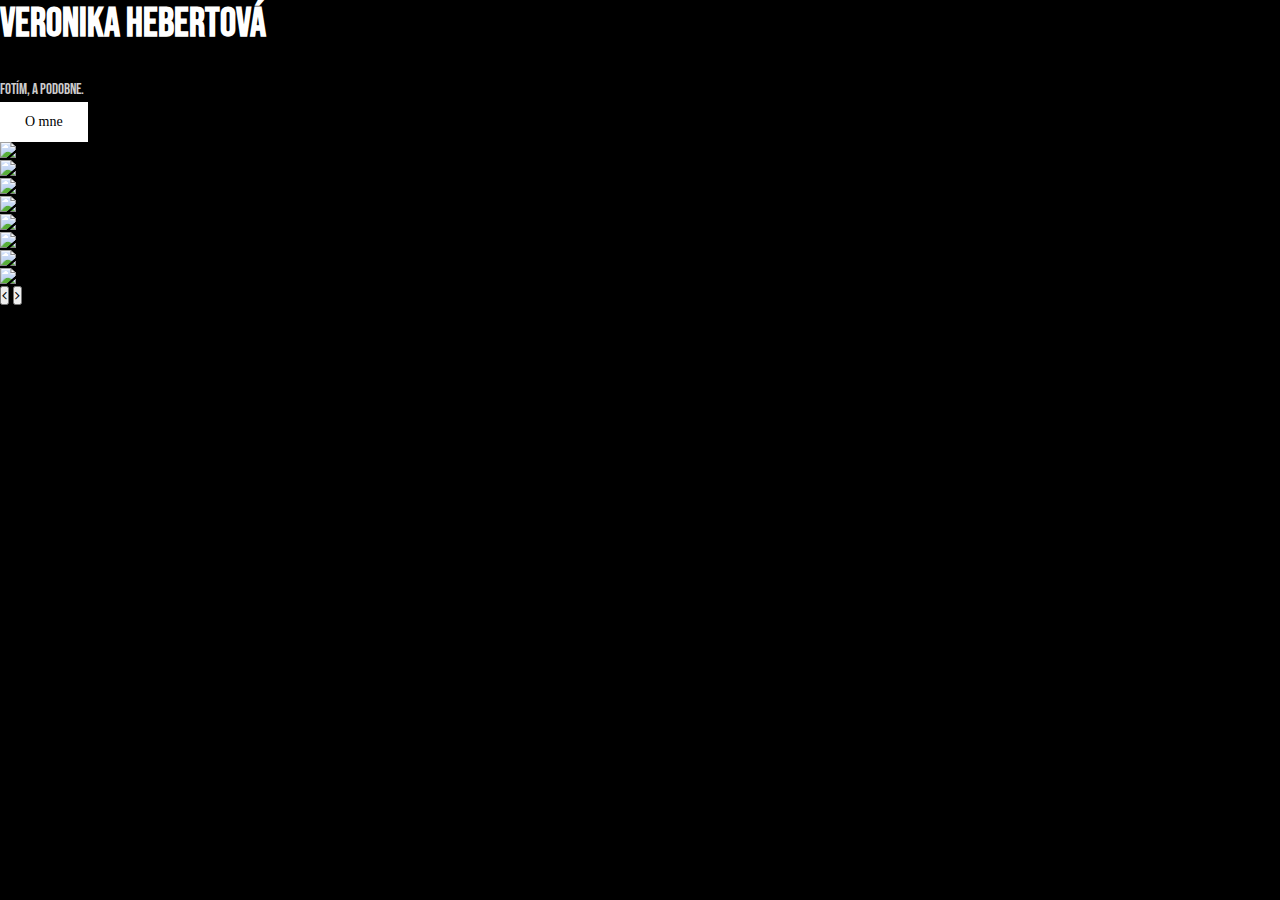
==== index.html @ d6c67bcc "add favicon" ====
<!DOCTYPE html>
<html lang="en">
<head>
    <meta charset="UTF-8">
    <meta name="viewport" content="width=device-width, initial-scale=1.0">
    <title>Veronika Hebertová</title>
    <link rel="stylesheet" href="https://cdnjs.cloudflare.com/ajax/libs/Glide.js/3.4.1/css/glide.core.min.css" integrity="sha512-wYsVD8ho6rJOAo1Xf92gguhOGQ+aWgxuyKydjyEax4bnuEmHUt6VGwgpUqN8VlB4w50d0nt+ZL+3pgaFMAmdNQ==" crossorigin="anonymous"/>
    <link rel="stylesheet" href="https://cdnjs.cloudflare.com/ajax/libs/Glide.js/3.4.1/css/glide.core.min.css" integrity="sha512-wYsVD8ho6rJOAo1Xf92gguhOGQ+aWgxuyKydjyEax4bnuEmHUt6VGwgpUqN8VlB4w50d0nt+ZL+3pgaFMAmdNQ==" crossorigin="anonymous"/>
    <link rel="stylesheet" href="https://cdnjs.cloudflare.com/ajax/libs/font-awesome/4.7.0/css/font-awesome.min.css" integrity="sha512-SfTiTlX6kk+qitfevl/7LibUOeJWlt9rbyDn92a1DqWOw9vWG2MFoays0sgObmWazO5BQPiFucnnEAjpAB+/Sw==" crossorigin="anonymous"/>
    <link rel="stylesheet" href="style.css">
    <link rel="shortcut icon" type="image/png" href="favicon.png">
</head>

<!--using glide.js-->
<body>
    <section class="wrapper">
        <div class="column-1">
            <h1>Veronika Hebertová</h1>
            <p>Fotím, a podobne.</p>
            <a href="#">O mne</a>
        </div>
        <div class="column-2">
            <div class="glide">
                <div class="glide__track" data-glide-el="track">
                  <ul class="glide__slides">
                    <li class="glide__slide"><img src="https://mir-s3-cdn-cf.behance.net/project_modules/1400/7bdccf95550951.5e99e3b12aa0f.jpg" alt="Seoul"></li>
                    <li class="glide__slide"><img src="https://mir-s3-cdn-cf.behance.net/project_modules/1400/4c64e895550951.5e99e3b12a24b.jpg" alt="Seoul"></li>
                    <li class="glide__slide"><img src="https://mir-s3-cdn-cf.behance.net/project_modules/1400/ae9e3595550951.5e99e3b127999.jpg" alt="Seoul"></li>
                    <li class="glide__slide"><img src="https://mir-s3-cdn-cf.behance.net/project_modules/1400/74dc8095550951.5e99e3b12cadb.jpg" alt="Seoul"></li>
                    <li class="glide__slide"><img src="https://mir-s3-cdn-cf.behance.net/project_modules/1400/51e19695550951.5e99e3b12b173.jpg" alt="Seoul"></li>
                    <li class="glide__slide"><img src="https://mir-s3-cdn-cf.behance.net/project_modules/1400/df26f295550951.5e99e3b129557.jpg" alt="Seoul"></li>
                    <li class="glide__slide"><img src="https://mir-s3-cdn-cf.behance.net/project_modules/1400/004b1a95550951.5e99e3b12be5a.jpg" alt="Seoul"></li>
                    <li class="glide__slide"><img src="https://mir-s3-cdn-cf.behance.net/project_modules/1400/1effa195550951.5e99e3b129ba0.jpg" alt="Seoul"></li>
                  </ul>
                </div>
                <section class="glide__arrows" data-glide-el="controls">
                  <button class="glide__arrow glide__arrow--left" data-glide-dir="<"><i class="fa fa-angle-left"></i></button>
                  <button class="glide__arrow glide__arrow--right" data-glide-dir=">"><i class="fa fa-angle-right"></i></button>
                </section>
              </div>
        </div>
    </section>
    

    <script src="https://cdnjs.cloudflare.com/ajax/libs/Glide.js/3.4.1/glide.min.js" integrity="sha512-BXASbMmKLu+RC5TDnkupyhvrjiOQXILh/5zgIS8k5JAC71a73lNweVEg/X+9XJQ7GK22PH9WpztY3zqrji+xrQ==" crossorigin="anonymous"></script>  
    <script src="script.js"></script>
</body>
</html>
---- style.css ----
@import url('https://fonts.googleapis.com/css2?family=Bebas+Neue&display=swap');

* {
    box-sizing: border-box;
    margin: 0;
    padding: 0;
}

body {
    background: #000;
}

.main {
    padding: 50px 0;
}

img {
    width: 100%;
    height: 500px;
    object-fit: cover;
}

.column-4 {
    width: 34%;
    float: left;
    padding: 30px 70px;
}

.column-8 {
    width: 66%;
    float: left;
}

h1 {
    font-family: 'Bebas Neue', cursive;
    font-size: 40px;
    color: #fff;
    margin-bottom: 20px;
    padding-bottom: 10px;
}

p {
    font-family: 'Bebas Neue', cursive;
    font-size: 15px;
    line-height: 24px;
    color: #fff; 
    opacity: 0.8;
}

a { 
    font-size: 14px;
    color: #000;
    text-decoration: none;
    display: inline-block;
    padding: 12px 25px;
    background: #fff;
}
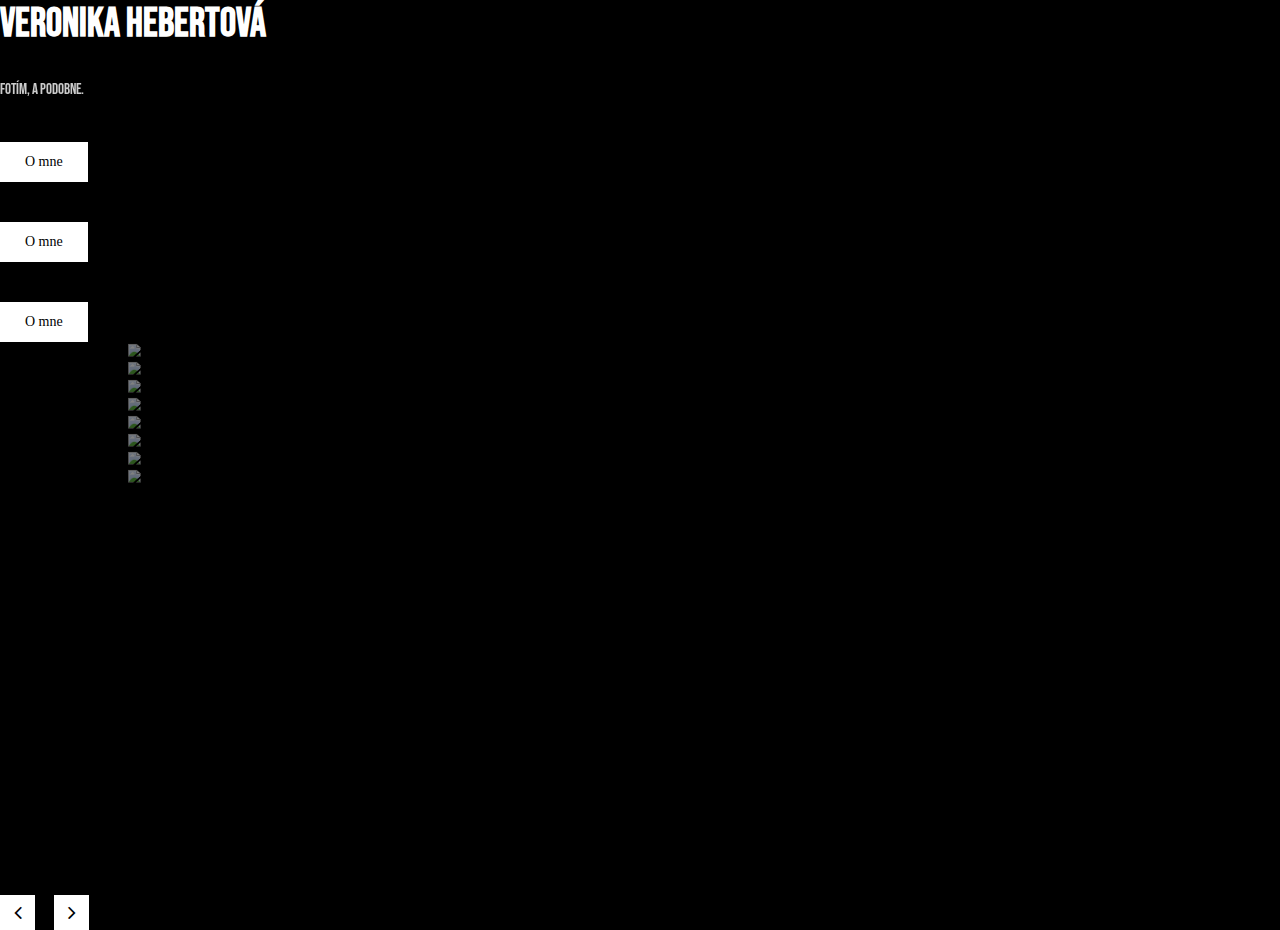
==== commit 5d40b433: "change class names" ====
--- a/index.html
+++ b/index.html
@@ -14,12 +14,16 @@
 <!--using glide.js-->
 <body>
     <section class="wrapper">
-        <div class="column-1">
+        <div class="text-column-1">
             <h1>Veronika Hebertová</h1>
             <p>Fotím, a podobne.</p>
-            <a href="#">O mne</a>
+            <ul>
+            <li><a href="#">O mne</a></li>
+            <li><a href="#">O mne</a></li>
+            <li><a href="#">O mne</a></li>
+          </ul>
         </div>
-        <div class="column-2">
+        <div class="gallery-column-2">
             <div class="glide">
                 <div class="glide__track" data-glide-el="track">
                   <ul class="glide__slides">
--- a/style.css
+++ b/style.css
@@ -1,57 +1,93 @@
-@import url('https://fonts.googleapis.com/css2?family=Bebas+Neue&display=swap');
+@import url("https://fonts.googleapis.com/css2?family=Bebas+Neue&display=swap");
 
 * {
-    box-sizing: border-box;
-    margin: 0;
-    padding: 0;
+  box-sizing: border-box;
+  margin: 0;
+  padding: 0;
 }
 
 body {
-    background: #000;
+  background: #000;
 }
 
 .main {
-    padding: 50px 0;
+  padding: 50px 0;
 }
 
 img {
-    width: 100%;
-    height: 500px;
-    object-fit: cover;
+  width: 100%;
+  object-fit: cover;
 }
 
-.column-4 {
-    width: 34%;
-    float: left;
-    padding: 30px 70px;
+.column-1 {
+  width: 34%;
+  float: left;
+  padding: 30px 70px;
 }
 
-.column-8 {
-    width: 66%;
-    float: left;
+.column-2 {
+  width: 66%;
+  float: left;
 }
 
 h1 {
-    font-family: 'Bebas Neue', cursive;
-    font-size: 40px;
-    color: #fff;
-    margin-bottom: 20px;
-    padding-bottom: 10px;
+  font-family: "Bebas Neue", cursive;
+  font-size: 40px;
+  color: #fff;
+  margin-bottom: 20px;
+  padding-bottom: 10px;
 }
 
 p {
-    font-family: 'Bebas Neue', cursive;
-    font-size: 15px;
-    line-height: 24px;
-    color: #fff; 
-    opacity: 0.8;
+  font-family: "Bebas Neue", cursive;
+  font-size: 15px;
+  line-height: 24px;
+  color: #fff;
+  opacity: 0.8;
 }
 
-a { 
-    font-size: 14px;
-    color: #000;
-    text-decoration: none;
-    display: inline-block;
-    padding: 12px 25px;
-    background: #fff;
-}+a {
+  font-size: 14px;
+  color: #000;
+  text-decoration: none;
+  display: inline-block;
+  padding: 12px 25px;
+  background: #fff;
+  margin-top: 40px;
+}
+
+.glide__arrows {
+  position: absolute;
+  bottom: -30px;
+}
+
+.glide__arrow {
+  background: #fff;
+  border: none;
+  width: 35px;
+  height: 35px;
+  text-align: center;
+  color: #000;
+  font-size: 22px;
+  outline: none;
+  margin-right: 15px;
+  padding: 0;
+}
+
+.glide__arrow--left {
+  left: 0;
+}
+
+.glide__arrow--right {
+  right: -90px;
+}
+
+.glide__slide {
+  transform: scale(0.8);
+  filter: brightness(50%);
+}
+
+.glide__slide--active {
+  transform: scale(0.83);
+  filter: brightness(100%);
+}
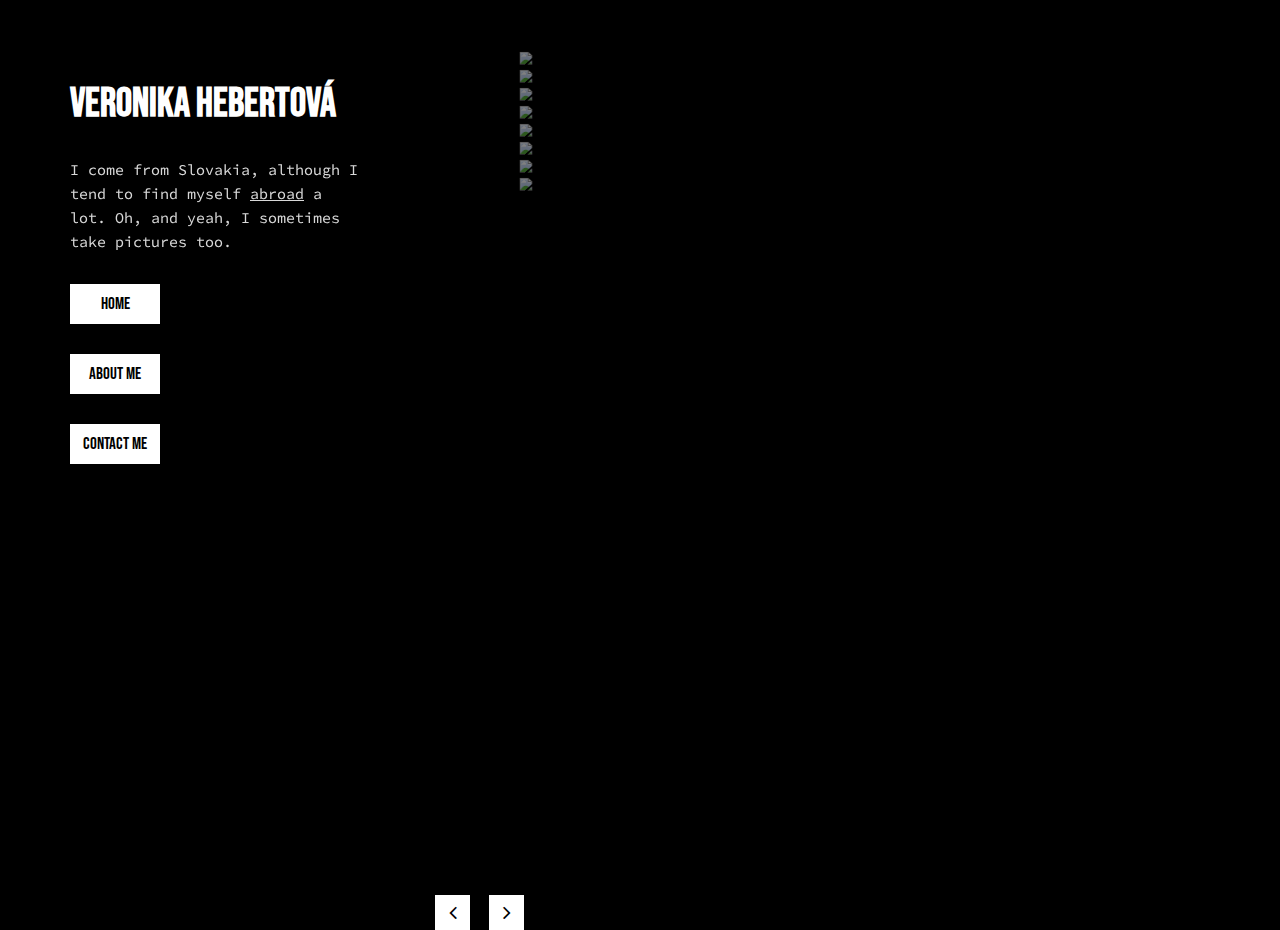
==== commit 50172fd1: "add tooltip" ====
--- a/index.html
+++ b/index.html
@@ -16,11 +16,12 @@
     <section class="wrapper">
         <div class="text-column-1">
             <h1>Veronika Hebertová</h1>
-            <p>Fotím, a podobne.</p>
+            <p>I come from Slovakia, although I tend to find myself <span class="main-tooltip" onmouseover="show(tooltip)" onmouseout="hide(tooltip)">abroad</span><span class="tooltip" id= "tooltip">SIKE!#coronaHappenedIn2020</span> a lot. 
+               Oh, and yeah, I sometimes take pictures too. </p>
             <ul>
-            <li><a href="#">O mne</a></li>
-            <li><a href="#">O mne</a></li>
-            <li><a href="#">O mne</a></li>
+            <li><a href="#index.html">Home</a></li>
+            <li><a href="#">About Me</a></li>
+            <li><a href="#">Contact Me</a></li>
           </ul>
         </div>
         <div class="gallery-column-2">
--- a/style.css
+++ b/style.css
@@ -1,4 +1,5 @@
 @import url("https://fonts.googleapis.com/css2?family=Bebas+Neue&display=swap");
+@import url('https://fonts.googleapis.com/css2?family=Source+Code+Pro&display=swap');
 
 * {
   box-sizing: border-box;
@@ -10,7 +11,7 @@
   background: #000;
 }
 
-.main {
+.wrapper {
   padding: 50px 0;
 }
 
@@ -19,15 +20,15 @@
   object-fit: cover;
 }
 
-.column-1 {
+.text-column-1 {
   width: 34%;
   float: left;
   padding: 30px 70px;
 }
 
-.column-2 {
+.gallery-column-2 {
   width: 66%;
-  float: left;
+  float: right;
 }
 
 h1 {
@@ -36,24 +37,42 @@
   color: #fff;
   margin-bottom: 20px;
   padding-bottom: 10px;
+  cursor: context-menu;
 }
 
 p {
-  font-family: "Bebas Neue", cursive;
+  font-family: 'Source Code Pro', monospace;
   font-size: 15px;
   line-height: 24px;
   color: #fff;
-  opacity: 0.8;
+  opacity: 0.85;
+  cursor: context-menu;
+}
+
+
+.main-tooltip {
+  text-decoration: underline;
+}
+
+.tooltip{
+  position: absolute;
+  display: none;
+  z-index: 1;
+  background: purple;
+  border: 2px solid purple;
 }
 
 a {
-  font-size: 14px;
+  font-family: "Bebas Neue", cursive;
+  font-size: 17px;
   color: #000;
   text-decoration: none;
+  text-align: center;
   display: inline-block;
-  padding: 12px 25px;
+  width: 90px;
+  padding: 10px;
   background: #fff;
-  margin-top: 40px;
+  margin-top: 30px;
 }
 
 .glide__arrows {
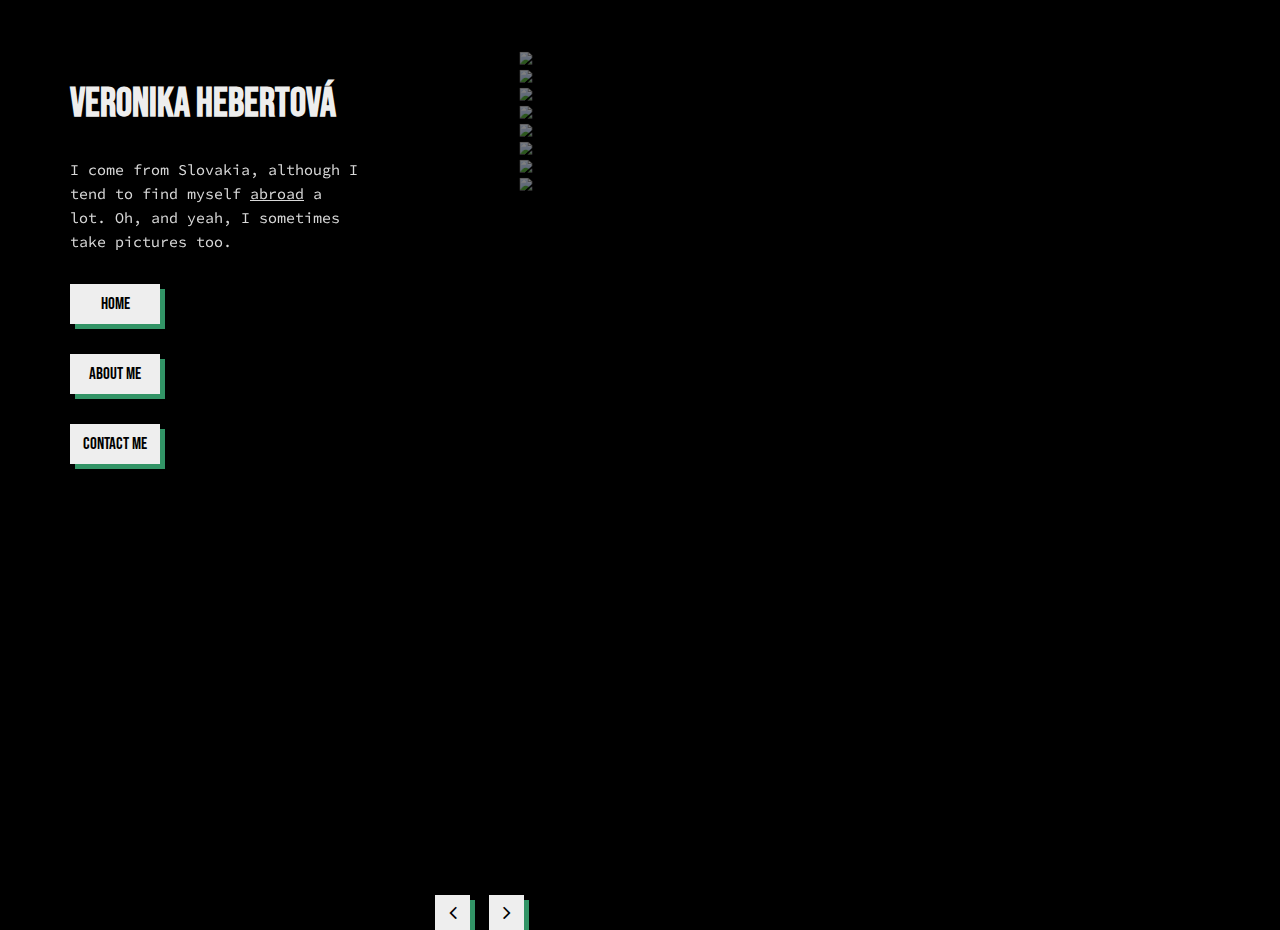
==== commit b3bc96d9: "create button box shadow" ====
--- a/index.html
+++ b/index.html
@@ -16,7 +16,7 @@
     <section class="wrapper">
         <div class="text-column-1">
             <h1>Veronika Hebertová</h1>
-            <p>I come from Slovakia, although I tend to find myself <span class="main-tooltip" onmouseover="show(tooltip)" onmouseout="hide(tooltip)">abroad</span><span class="tooltip" id= "tooltip">SIKE!#coronaHappenedIn2020</span> a lot. 
+            <p>I come from Slovakia, although I tend to find myself <span class="main-tooltip" onmouseover="show(tooltip)" onmouseout="hide(tooltip)">abroad</span><span class="tooltip" id="tooltip">SIKE#coronaHappenedIn2020</span> a lot. 
                Oh, and yeah, I sometimes take pictures too. </p>
             <ul>
             <li><a href="#index.html">Home</a></li>
--- a/style.css
+++ b/style.css
@@ -34,7 +34,7 @@
 h1 {
   font-family: "Bebas Neue", cursive;
   font-size: 40px;
-  color: #fff;
+  color: #eeeeee;
   margin-bottom: 20px;
   padding-bottom: 10px;
   cursor: context-menu;
@@ -49,17 +49,19 @@
   cursor: context-menu;
 }
 
-
 .main-tooltip {
   text-decoration: underline;
 }
 
-.tooltip{
+.tooltip {
+  font-weight: 600;
   position: absolute;
   display: none;
+  transform: translateY(-265%);
   z-index: 1;
-  background: purple;
-  border: 2px solid purple;
+  background: rgb(50, 148, 102);
+  border: 2px solid rgb(50, 148, 102);
+  color: #000;
 }
 
 a {
@@ -71,8 +73,9 @@
   display: inline-block;
   width: 90px;
   padding: 10px;
-  background: #fff;
+  background: #eeeeee;
   margin-top: 30px;
+  box-shadow: 5px 5px rgb(50, 148, 102);
 }
 
 .glide__arrows {
@@ -81,8 +84,9 @@
 }
 
 .glide__arrow {
-  background: #fff;
+  background: #eeeeee;
   border: none;
+  box-shadow: 5px 5px rgb(50, 148, 102);
   width: 35px;
   height: 35px;
   text-align: center;
@@ -90,7 +94,6 @@
   font-size: 22px;
   outline: none;
   margin-right: 15px;
-  padding: 0;
 }
 
 .glide__arrow--left {
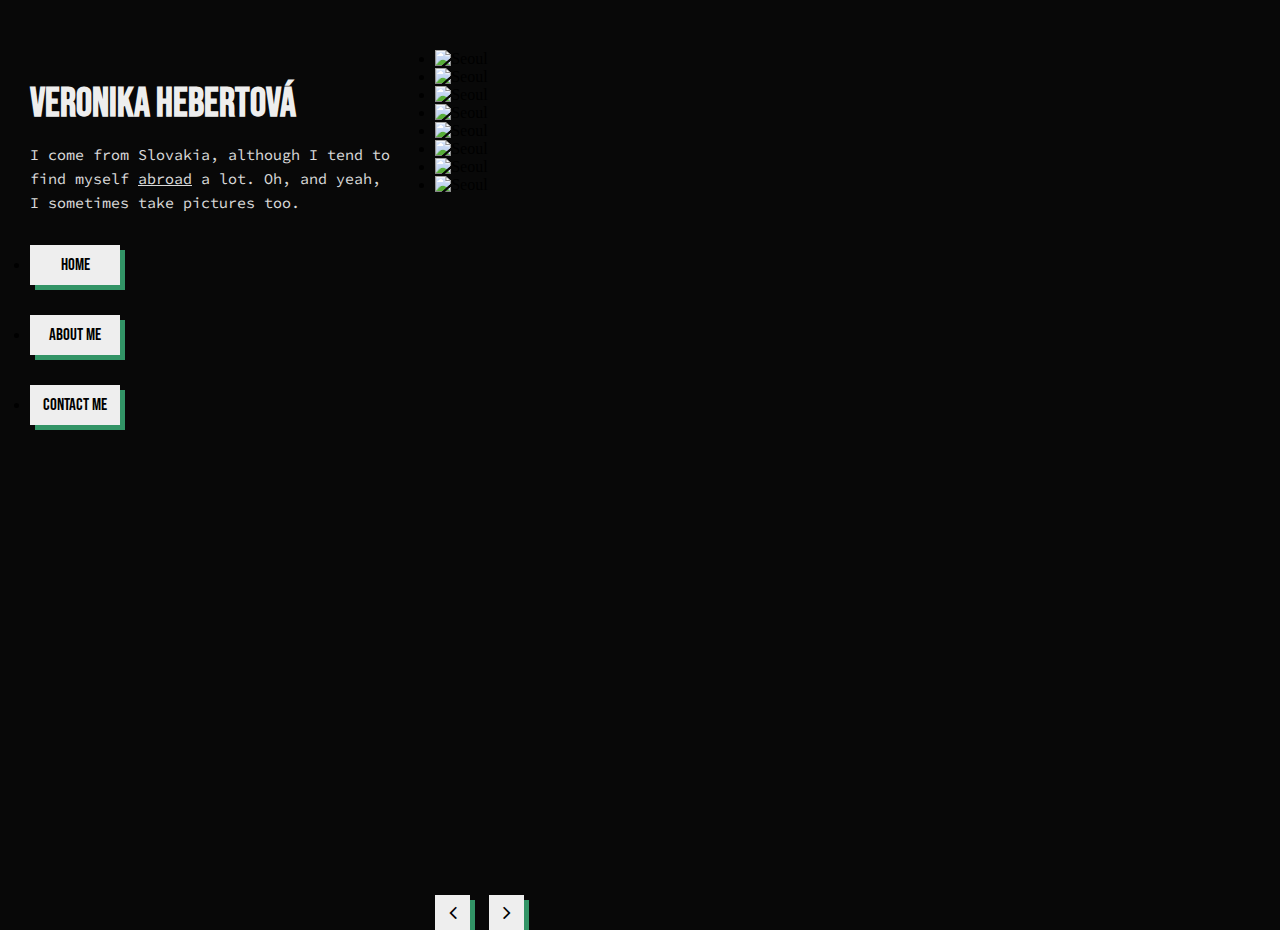
==== commit e3a9376e: "clean up" ====
--- a/index.html
+++ b/index.html
@@ -8,6 +8,7 @@
     <link rel="stylesheet" href="https://cdnjs.cloudflare.com/ajax/libs/Glide.js/3.4.1/css/glide.core.min.css" integrity="sha512-wYsVD8ho6rJOAo1Xf92gguhOGQ+aWgxuyKydjyEax4bnuEmHUt6VGwgpUqN8VlB4w50d0nt+ZL+3pgaFMAmdNQ==" crossorigin="anonymous"/>
     <link rel="stylesheet" href="https://cdnjs.cloudflare.com/ajax/libs/font-awesome/4.7.0/css/font-awesome.min.css" integrity="sha512-SfTiTlX6kk+qitfevl/7LibUOeJWlt9rbyDn92a1DqWOw9vWG2MFoays0sgObmWazO5BQPiFucnnEAjpAB+/Sw==" crossorigin="anonymous"/>
     <link rel="stylesheet" href="style.css">
+    <link rel="stylesheet" href="media.css">
     <link rel="shortcut icon" type="image/png" href="favicon.png">
 </head>
 
@@ -18,24 +19,24 @@
             <h1>Veronika Hebertová</h1>
             <p>I come from Slovakia, although I tend to find myself <span class="main-tooltip" onmouseover="show(tooltip)" onmouseout="hide(tooltip)">abroad</span><span class="tooltip" id="tooltip">SIKE#coronaHappenedIn2020</span> a lot. 
                Oh, and yeah, I sometimes take pictures too. </p>
-            <ul>
-            <li><a href="#index.html">Home</a></li>
-            <li><a href="#">About Me</a></li>
-            <li><a href="#">Contact Me</a></li>
+            <ul class="navbar">
+            <li class="nav-button"><a href="#index.html">Home</a></li>
+            <li class="nav-button"><a href="#">About Me</a></li>
+            <li class="nav-button"><a href="#">Contact Me</a></li>
           </ul>
         </div>
         <div class="gallery-column-2">
             <div class="glide">
                 <div class="glide__track" data-glide-el="track">
                   <ul class="glide__slides">
-                    <li class="glide__slide"><img src="https://mir-s3-cdn-cf.behance.net/project_modules/1400/7bdccf95550951.5e99e3b12aa0f.jpg" alt="Seoul"></li>
-                    <li class="glide__slide"><img src="https://mir-s3-cdn-cf.behance.net/project_modules/1400/4c64e895550951.5e99e3b12a24b.jpg" alt="Seoul"></li>
-                    <li class="glide__slide"><img src="https://mir-s3-cdn-cf.behance.net/project_modules/1400/ae9e3595550951.5e99e3b127999.jpg" alt="Seoul"></li>
-                    <li class="glide__slide"><img src="https://mir-s3-cdn-cf.behance.net/project_modules/1400/74dc8095550951.5e99e3b12cadb.jpg" alt="Seoul"></li>
-                    <li class="glide__slide"><img src="https://mir-s3-cdn-cf.behance.net/project_modules/1400/51e19695550951.5e99e3b12b173.jpg" alt="Seoul"></li>
-                    <li class="glide__slide"><img src="https://mir-s3-cdn-cf.behance.net/project_modules/1400/df26f295550951.5e99e3b129557.jpg" alt="Seoul"></li>
-                    <li class="glide__slide"><img src="https://mir-s3-cdn-cf.behance.net/project_modules/1400/004b1a95550951.5e99e3b12be5a.jpg" alt="Seoul"></li>
-                    <li class="glide__slide"><img src="https://mir-s3-cdn-cf.behance.net/project_modules/1400/1effa195550951.5e99e3b129ba0.jpg" alt="Seoul"></li>
+                    <li class="glide__slide"><img class="image" src="https://mir-s3-cdn-cf.behance.net/project_modules/1400/7bdccf95550951.5e99e3b12aa0f.jpg" alt="Seoul"></li>
+                    <li class="glide__slide"><img class="image" src="https://mir-s3-cdn-cf.behance.net/project_modules/1400/4c64e895550951.5e99e3b12a24b.jpg" alt="Seoul"></li>
+                    <li class="glide__slide"><img class="image" src="https://mir-s3-cdn-cf.behance.net/project_modules/1400/ae9e3595550951.5e99e3b127999.jpg" alt="Seoul"></li>
+                    <li class="glide__slide"><img class="image" src="https://mir-s3-cdn-cf.behance.net/project_modules/1400/74dc8095550951.5e99e3b12cadb.jpg" alt="Seoul"></li>
+                    <li class="glide__slide"><img class="image" src="https://mir-s3-cdn-cf.behance.net/project_modules/1400/51e19695550951.5e99e3b12b173.jpg" alt="Seoul"></li>
+                    <li class="glide__slide"><img class="image" src="https://mir-s3-cdn-cf.behance.net/project_modules/1400/df26f295550951.5e99e3b129557.jpg" alt="Seoul"></li>
+                    <li class="glide__slide"><img class="image" src="https://mir-s3-cdn-cf.behance.net/project_modules/1400/004b1a95550951.5e99e3b12be5a.jpg" alt="Seoul"></li>
+                    <li class="glide__slide"><img class="image" src="https://mir-s3-cdn-cf.behance.net/project_modules/1400/1effa195550951.5e99e3b129ba0.jpg" alt="Seoul"></li>
                   </ul>
                 </div>
                 <section class="glide__arrows" data-glide-el="controls">
--- a/style.css
+++ b/style.css
@@ -8,7 +8,7 @@
 }
 
 body {
-  background: #000;
+  background: rgb(8, 8, 8);
 }
 
 .wrapper {
@@ -16,14 +16,14 @@
 }
 
 img {
-  width: 100%;
+  max-width: 800px;
   object-fit: cover;
 }
 
 .text-column-1 {
-  width: 34%;
+  max-width: 33%;
   float: left;
-  padding: 30px 70px;
+  padding: 30px 30px 30px 30px;
 }
 
 .gallery-column-2 {
@@ -35,8 +35,8 @@
   font-family: "Bebas Neue", cursive;
   font-size: 40px;
   color: #eeeeee;
-  margin-bottom: 20px;
-  padding-bottom: 10px;
+  margin-bottom: 10px;
+  padding-bottom: 5px;
   cursor: context-menu;
 }
 
@@ -57,13 +57,14 @@
   font-weight: 600;
   position: absolute;
   display: none;
-  transform: translateY(-265%);
+  transform: translateY(-275%);
   z-index: 1;
   background: rgb(50, 148, 102);
-  border: 2px solid rgb(50, 148, 102);
+  border: 1px solid rgb(50, 148, 102);
   color: #000;
 }
 
+/*navigation*/
 a {
   font-family: "Bebas Neue", cursive;
   font-size: 17px;
@@ -78,11 +79,14 @@
   box-shadow: 5px 5px rgb(50, 148, 102);
 }
 
+/*both*/
 .glide__arrows {
   position: absolute;
   bottom: -30px;
+ padding-top: 20px;
 }
 
+/*individual*/
 .glide__arrow {
   background: #eeeeee;
   border: none;
@@ -104,12 +108,5 @@
   right: -90px;
 }
 
-.glide__slide {
-  transform: scale(0.8);
-  filter: brightness(50%);
-}
 
-.glide__slide--active {
-  transform: scale(0.83);
-  filter: brightness(100%);
-}
+
--- a/media.css
+++ b/media.css
@@ -0,0 +1,27 @@
+@media screen and (max-width: 601px) {
+    h1 {
+     font-size: 30;
+     line-height: 35px;
+     justify-self: flex-end;
+     margin-bottom: 10px;
+     padding-bottom: 5px;
+    }
+
+    .text-column-1 {
+        max-width: 70%;
+        text-align: justify;
+    }
+
+    .navbar {
+        list-style-type: none;
+        display: inline-flex;
+        flex-direction: row; 
+    }
+    
+    .nav-button {
+        padding-left: 10px;
+        padding-right: 10px;
+        transform: translateX(-8px);
+    }
+
+  }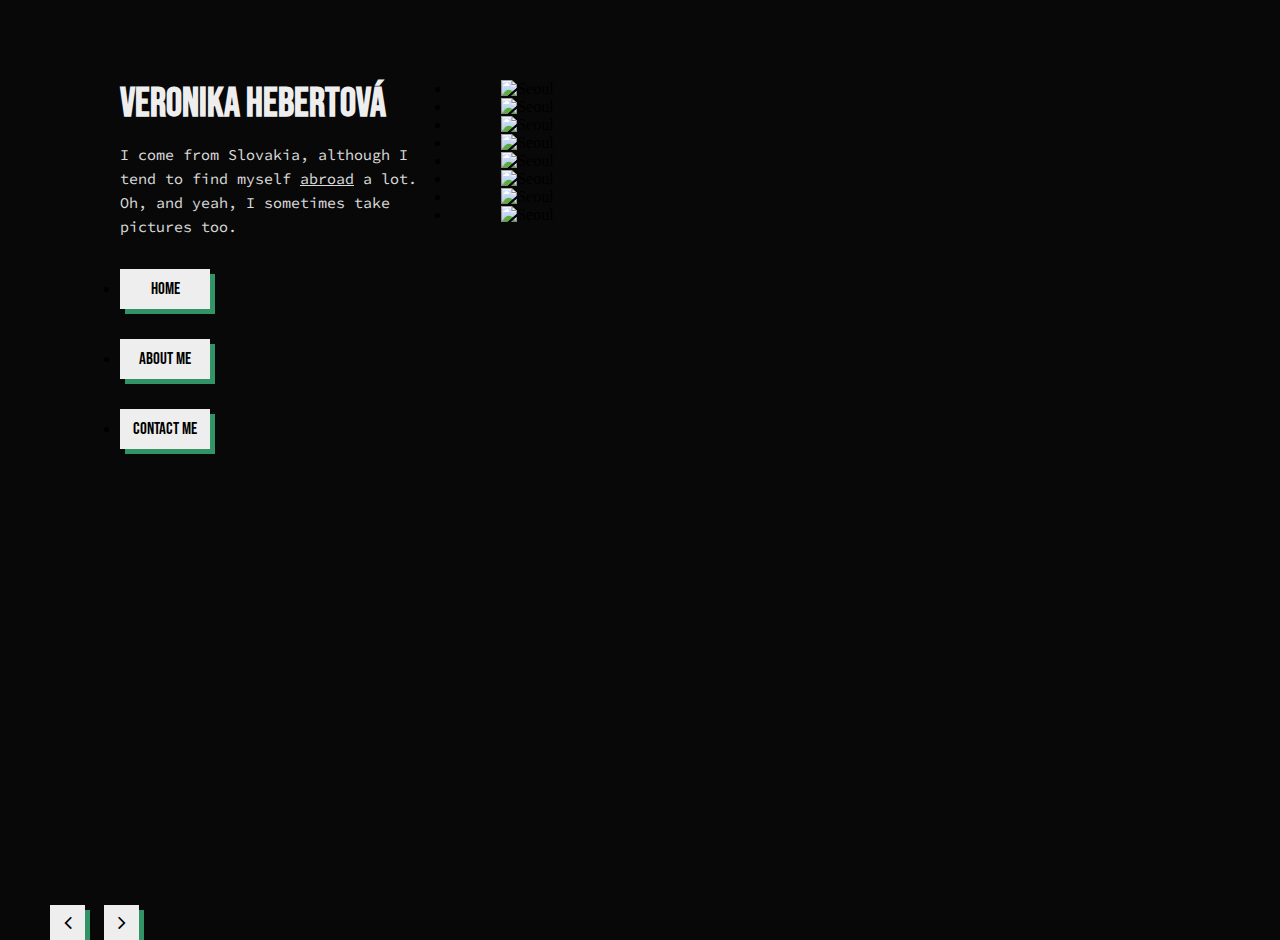
==== commit 5fc24abf: "add aboutme and contactme href" ====
--- a/index.html
+++ b/index.html
@@ -21,19 +21,19 @@
                Oh, and yeah, I sometimes take pictures too. </p>
             <ul class="navbar">
             <li class="nav-button"><a href="#index.html">Home</a></li>
-            <li class="nav-button"><a href="#">About Me</a></li>
-            <li class="nav-button"><a href="#">Contact Me</a></li>
+            <li class="nav-button"><a href="#aboutme.html">About Me</a></li>
+            <li class="nav-button"><a href="#contactme.html">Contact Me</a></li>
           </ul>
         </div>
         <div class="gallery-column-2">
             <div class="glide">
                 <div class="glide__track" data-glide-el="track">
                   <ul class="glide__slides">
+                    <li class="glide__slide"><img class="image" src="https://mir-s3-cdn-cf.behance.net/project_modules/1400/ae9e3595550951.5e99e3b127999.jpg" alt="Seoul"></li>
+                    <li class="glide__slide"><img class="image" src="https://mir-s3-cdn-cf.behance.net/project_modules/1400/51e19695550951.5e99e3b12b173.jpg" alt="Seoul"></li>
                     <li class="glide__slide"><img class="image" src="https://mir-s3-cdn-cf.behance.net/project_modules/1400/7bdccf95550951.5e99e3b12aa0f.jpg" alt="Seoul"></li>
                     <li class="glide__slide"><img class="image" src="https://mir-s3-cdn-cf.behance.net/project_modules/1400/4c64e895550951.5e99e3b12a24b.jpg" alt="Seoul"></li>
-                    <li class="glide__slide"><img class="image" src="https://mir-s3-cdn-cf.behance.net/project_modules/1400/ae9e3595550951.5e99e3b127999.jpg" alt="Seoul"></li>
                     <li class="glide__slide"><img class="image" src="https://mir-s3-cdn-cf.behance.net/project_modules/1400/74dc8095550951.5e99e3b12cadb.jpg" alt="Seoul"></li>
-                    <li class="glide__slide"><img class="image" src="https://mir-s3-cdn-cf.behance.net/project_modules/1400/51e19695550951.5e99e3b12b173.jpg" alt="Seoul"></li>
                     <li class="glide__slide"><img class="image" src="https://mir-s3-cdn-cf.behance.net/project_modules/1400/df26f295550951.5e99e3b129557.jpg" alt="Seoul"></li>
                     <li class="glide__slide"><img class="image" src="https://mir-s3-cdn-cf.behance.net/project_modules/1400/004b1a95550951.5e99e3b12be5a.jpg" alt="Seoul"></li>
                     <li class="glide__slide"><img class="image" src="https://mir-s3-cdn-cf.behance.net/project_modules/1400/1effa195550951.5e99e3b129ba0.jpg" alt="Seoul"></li>
--- a/style.css
+++ b/style.css
@@ -1,5 +1,5 @@
 @import url("https://fonts.googleapis.com/css2?family=Bebas+Neue&display=swap");
-@import url('https://fonts.googleapis.com/css2?family=Source+Code+Pro&display=swap');
+@import url("https://fonts.googleapis.com/css2?family=Source+Code+Pro&display=swap");
 
 * {
   box-sizing: border-box;
@@ -12,18 +12,22 @@
 }
 
 .wrapper {
-  padding: 50px 0;
+  padding-top: 80px;
+  padding-right: 50px;
+  padding-left: 50px;
 }
 
 img {
-  max-width: 800px;
+  max-width: 600px;
   object-fit: cover;
+  margin-left: 50px;
+  padding-right: 100px;
 }
 
 .text-column-1 {
   max-width: 33%;
   float: left;
-  padding: 30px 30px 30px 30px;
+  padding-left: 70px;
 }
 
 .gallery-column-2 {
@@ -41,7 +45,7 @@
 }
 
 p {
-  font-family: 'Source Code Pro', monospace;
+  font-family: "Source Code Pro", monospace;
   font-size: 15px;
   line-height: 24px;
   color: #fff;
@@ -82,8 +86,9 @@
 /*both*/
 .glide__arrows {
   position: absolute;
-  bottom: -30px;
- padding-top: 20px;
+  bottom: -40px;
+  padding-top: 20px;
+  left: 50px;
 }
 
 /*individual*/
@@ -100,13 +105,10 @@
   margin-right: 15px;
 }
 
-.glide__arrow--left {
+/*.glide__arrow--left {
   left: 0;
 }
 
 .glide__arrow--right {
   right: -90px;
-}
-
-
-
+}*/
